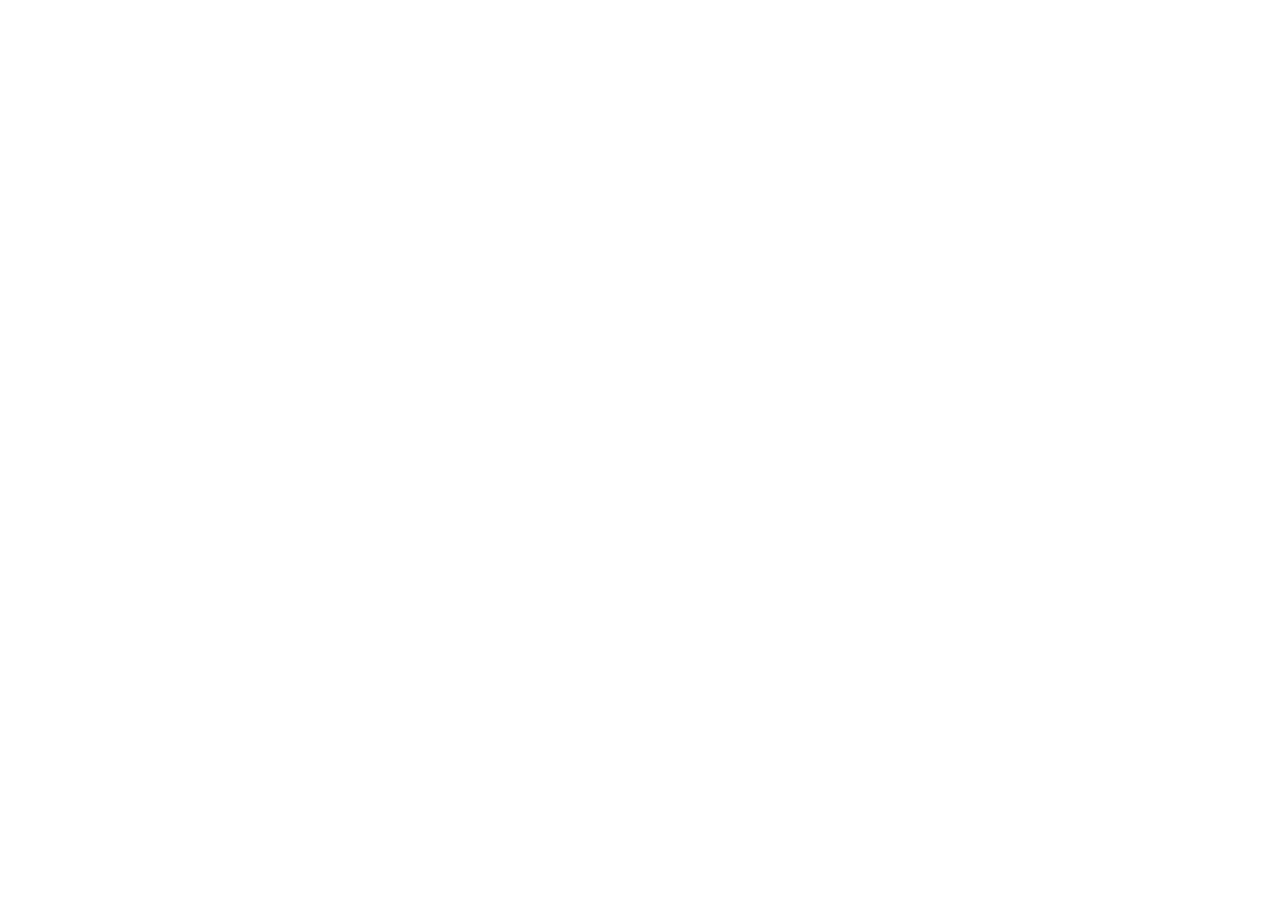
==== src/_index.html @ 43ed8c2e "gut" ====
<!DOCTYPE html>
<html lang="en">
<head>
  <meta charset="UTF-8">
  <title>Title</title>
</head>
<body>

<script src="main.js" type="module"></script>
<script src="getRandomInt.js" type="module"></script>
<script src="greetByName.js" type="module"></script>
<script src="sumBigIntegers.js" type="module"></script>

</body>
</html>
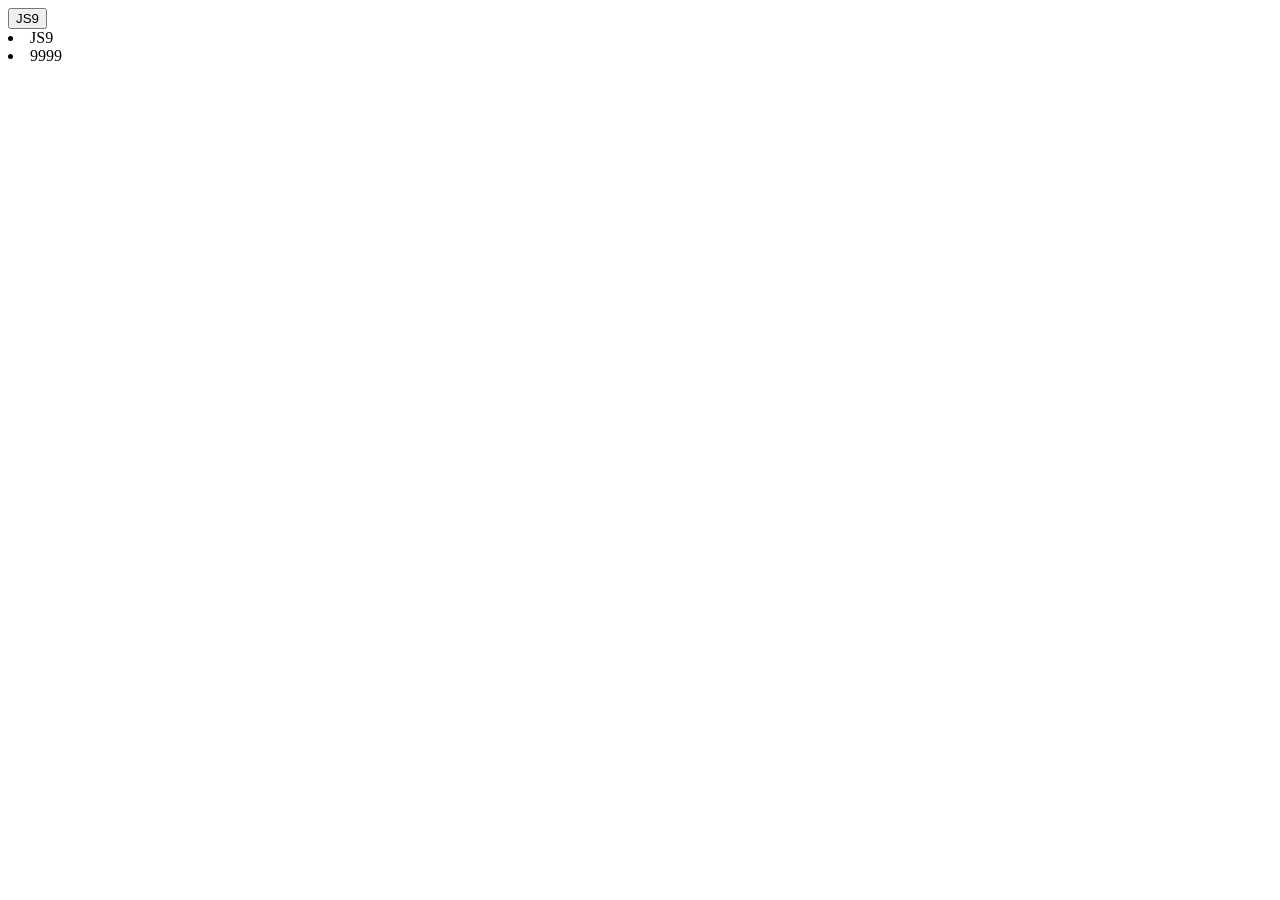
==== commit edb3d0d7: "js90" ====
--- a/src/_index.html
+++ b/src/_index.html
@@ -1,15 +1,17 @@
 <!DOCTYPE html>
 <html lang="en">
+
 <head>
   <meta charset="UTF-8">
   <title>Title</title>
 </head>
+
 <body>
-
-<script src="main.js" type="module"></script>
-<script src="getRandomInt.js" type="module"></script>
-<script src="greetByName.js" type="module"></script>
-<script src="sumBigIntegers.js" type="module"></script>
+  <button id="myButton">JS9</button>
+  <li>JS9</li>
+  <li>9999</li>
+  <script src="main.js" type="module"></script>
 
 </body>
-</html>
+
+</html>
